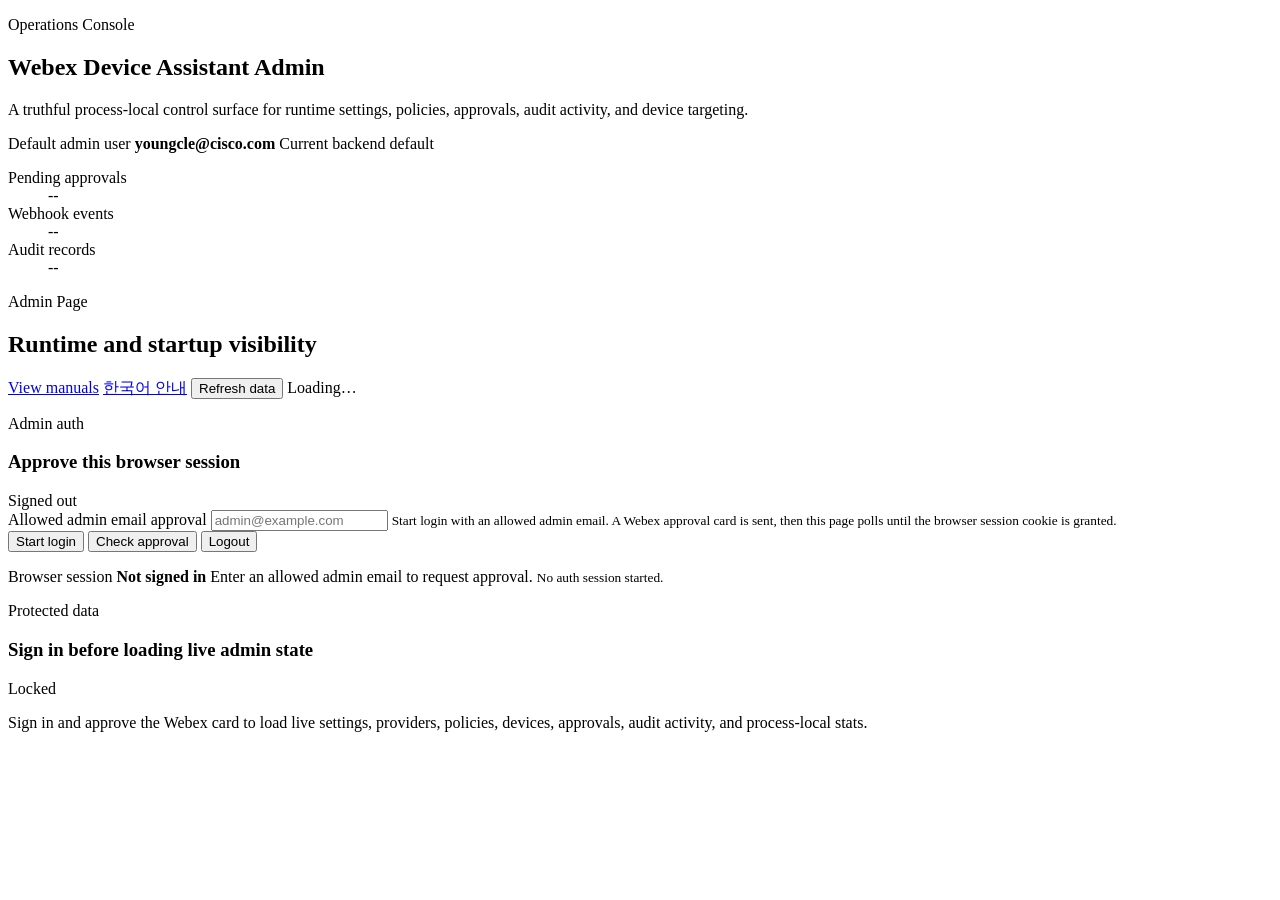
==== admin_page/static/index.html @ b52b99bb "chore: initialize device assistant repo" ====
<!DOCTYPE html>
<html lang="en">
  <head>
    <meta charset="utf-8" />
    <meta name="viewport" content="width=device-width, initial-scale=1" />
    <title>Webex Device Assistant Admin</title>
    <link rel="stylesheet" href="/admin-page/static/admin.css" />
  </head>
  <body>
    <div class="page-shell">
      <aside class="hero-panel">
        <div class="hero-panel__glow"></div>
        <div class="hero-panel__content">
          <p class="eyebrow">Operations Console</p>
          <h1>Webex Device Assistant Admin</h1>
          <p class="hero-copy">
            A truthful process-local control surface for runtime settings, policies,
            approvals, audit activity, and device targeting.
          </p>
          <div class="identity-card">
            <span class="identity-card__label">Default admin user</span>
            <strong id="default-admin-user">youngcle@cisco.com</strong>
            <span class="identity-card__status">Current backend default</span>
          </div>
          <dl class="hero-stats" id="hero-stats">
            <div>
              <dt>Pending approvals</dt>
              <dd id="hero-pending-approvals">--</dd>
            </div>
            <div>
              <dt>Webhook events</dt>
              <dd id="hero-webhook-events">--</dd>
            </div>
            <div>
              <dt>Audit records</dt>
              <dd id="hero-audit-total">--</dd>
            </div>
          </dl>
        </div>
      </aside>

      <main class="dashboard">
        <header class="topbar">
          <div>
            <p class="eyebrow">Admin Page</p>
            <h2>Runtime and startup visibility</h2>
          </div>
          <div class="topbar__actions">
            <a class="button button--ghost" href="/admin-page/docs">View manuals</a>
            <a class="button button--ghost" href="/admin-page/docs-ko">한국어 안내</a>
            <button class="button button--ghost" id="refresh-all" type="button">
              Refresh data
            </button>
            <span class="status-pill" id="page-status">Loading…</span>
          </div>
        </header>

        <section class="panel panel--auth">
          <div class="panel__header">
            <div>
              <p class="eyebrow">Admin auth</p>
              <h3>Approve this browser session</h3>
            </div>
            <span class="status-pill status-pill--idle" id="auth-status">Signed out</span>
          </div>

          <div class="auth-panel__grid">
            <form class="stack-form" id="auth-form">
              <label class="field-card field-card--full">
                <span class="field-card__label-row">
                  <span>Allowed admin email</span>
                  <span class="field-state field-state--live">approval</span>
                </span>
                <input
                  id="auth-email"
                  name="email"
                  type="email"
                  autocomplete="email"
                  placeholder="admin@example.com"
                  required
                />
                <small>
                  Start login with an allowed admin email. A Webex approval card is sent,
                  then this page polls until the browser session cookie is granted.
                </small>
              </label>

              <div class="auth-panel__actions">
                <button class="button" id="start-login" type="submit">Start login</button>
                <button class="button button--ghost" id="poll-auth-status" type="button">
                  Check approval
                </button>
                <button class="button button--ghost" id="logout" type="button">
                  Logout
                </button>
              </div>

              <p id="auth-message" class="inline-message" aria-live="polite"></p>
            </form>

            <article class="identity-card auth-session-card">
              <span class="identity-card__label">Browser session</span>
              <strong id="auth-session-email">Not signed in</strong>
              <span class="identity-card__status" id="auth-session-status">
                Enter an allowed admin email to request approval.
              </span>
              <small class="mono auth-session-card__meta" id="auth-session-id">
                No auth session started.
              </small>
            </article>
          </div>
        </section>

        <section class="panel auth-guard" id="auth-guard">
          <div class="panel__header">
            <div>
              <p class="eyebrow">Protected data</p>
              <h3>Sign in before loading live admin state</h3>
            </div>
            <span class="status-pill status-pill--idle" id="auth-guard-status">Locked</span>
          </div>
          <p class="panel__summary" id="auth-guard-copy">
            Sign in and approve the Webex card to load live settings, providers,
            policies, devices, approvals, audit activity, and process-local stats.
          </p>
        </section>

        <div class="dashboard-stack" id="protected-dashboard" hidden>
        <section class="metrics-grid" aria-label="Process-local stats">
          <article class="metric-card">
            <span>Approvals total</span>
            <strong id="stat-approvals-total">--</strong>
            <small>Current in-memory count</small>
          </article>
          <article class="metric-card">
            <span>Approved</span>
            <strong id="stat-approvals-approved">--</strong>
            <small>Resolved as approved</small>
          </article>
          <article class="metric-card">
            <span>Rejected</span>
            <strong id="stat-approvals-rejected">--</strong>
            <small>Resolved as rejected</small>
          </article>
          <article class="metric-card">
            <span>Sessions total</span>
            <strong id="stat-sessions-total">--</strong>
            <small>Observed since process start</small>
          </article>
        </section>

        <section class="panel panel--settings">
          <div class="panel__header">
            <div>
              <p class="eyebrow">Operational settings</p>
              <h3>Live controls and restart-only values</h3>
            </div>
            <p class="panel__summary">
              Save runtime settings through <code>/admin/settings</code>. Startup-only
              values remain visible but not editable.
            </p>
          </div>

          <form class="form-grid" id="settings-form">
            <section class="settings-group">
              <div class="section-heading">
                <h4>Connection secrets</h4>
                <p>Truthful backend status for secrets and webhook wiring.</p>
              </div>
              <div class="field-grid" id="secret-fields"></div>
            </section>

            <section class="settings-group">
              <div class="section-heading">
                <h4>Conversation defaults</h4>
                <p>Runtime-editable values used by the current process.</p>
              </div>
              <div class="field-grid two-column">
                <label class="field-card">
                  <span class="field-card__label-row">
                    <span>Default space ID</span>
                    <span class="field-state field-state--live">live</span>
                  </span>
                  <input id="default-space-id" name="default_space_id" type="text" />
                </label>
                <label class="field-card">
                  <span class="field-card__label-row">
                    <span>Default space title</span>
                    <span class="field-state field-state--live">live</span>
                  </span>
                  <input
                    id="default-space-title"
                    name="default_space_title"
                    type="text"
                  />
                </label>
                <label class="field-card">
                  <span class="field-card__label-row">
                    <span>Default user</span>
                    <span class="field-state field-state--live">live</span>
                  </span>
                  <input
                    id="default-user-email"
                    name="default_user_email"
                    type="email"
                    required
                  />
                </label>
                <label class="field-card">
                  <span class="field-card__label-row">
                    <span>Execution mode</span>
                    <span class="field-state field-state--live">live</span>
                  </span>
                  <select id="default-execution-mode" name="default_execution_mode"></select>
                </label>
              </div>
            </section>

            <section class="settings-group">
              <div class="section-heading">
                <h4>Allowed email lists</h4>
                <p>One email per line. These runtime allowlists update immediately.</p>
              </div>
              <div class="field-grid two-column">
                <label class="field-card">
                  <span class="field-card__label-row">
                    <span>Allowed Webex user emails</span>
                    <span class="field-state field-state--live">live</span>
                  </span>
                  <textarea
                    id="allowed-webex-user-emails"
                    name="allowed_webex_user_emails"
                    spellcheck="false"
                  ></textarea>
                  <small>One email per line for runtime end-user access.</small>
                </label>
                <label class="field-card">
                  <span class="field-card__label-row">
                    <span>Allowed admin emails</span>
                    <span class="field-state field-state--live">live</span>
                  </span>
                  <textarea
                    id="allowed-admin-emails"
                    name="allowed_admin_emails"
                    spellcheck="false"
                  ></textarea>
                  <small>One email per line for browser admin approval flow.</small>
                </label>
              </div>
            </section>

            <section class="settings-group">
              <div class="section-heading">
                <h4>Provider and target device</h4>
                <p>Use the org device list instead of a free-text target field.</p>
              </div>
              <div class="field-grid two-column">
                <label class="field-card">
                  <span class="field-card__label-row">
                    <span>Selected provider</span>
                    <span class="field-state field-state--live">live</span>
                  </span>
                  <select id="selected-provider" name="selected_provider"></select>
                </label>
                <label class="field-card">
                  <span class="field-card__label-row">
                    <span>Selected model</span>
                    <span class="field-state field-state--live">live</span>
                  </span>
                  <input id="selected-provider-model" name="selected_provider_model" type="text" />
                </label>
                <label class="field-card field-card--full">
                  <span class="field-card__label-row">
                    <span>Selected device</span>
                    <span class="field-state field-state--live">live</span>
                  </span>
                  <select id="selected-device" name="selected_device_id"></select>
                  <small id="selected-device-caption">Choose a device returned by /admin/devices.</small>
                </label>
              </div>
            </section>

            <footer class="form-footer">
              <p id="settings-save-message" class="inline-message" aria-live="polite"></p>
              <button class="button" id="save-settings" type="submit">Save runtime settings</button>
            </footer>
          </form>
        </section>

        <section class="dual-grid">
          <article class="panel">
            <div class="panel__header">
              <div>
                <p class="eyebrow">Provider runtime</p>
                <h3>Active provider settings</h3>
              </div>
              <p class="panel__summary">Updates go through <code>/admin/providers</code>.</p>
            </div>

            <form id="provider-form" class="stack-form">
              <label class="field-card">
                <span class="field-card__label-row">
                  <span>Provider runtime binding</span>
                  <span class="field-state field-state--live">live*</span>
                </span>
                <select id="provider-kind" name="provider"></select>
                <small><code>rule_based</code> can be applied immediately, and <code>ollama</code> can be applied live when the configured base URL is reachable and the selected model exists.</small>
              </label>
              <label class="field-card">
                <span class="field-card__label-row">
                  <span>Model</span>
                  <span class="field-state field-state--live">live*</span>
                </span>
                <input id="provider-model" name="model" type="text" />
              </label>
              <label class="field-card">
                <span class="field-card__label-row">
                  <span>Base URL</span>
                  <span class="field-state field-state--live">live*</span>
                </span>
                <input id="provider-base-url" name="base_url" type="url" />
              </label>
              <label class="field-card">
                <span class="field-card__label-row">
                  <span>API key</span>
                  <span class="field-state field-state--live">live*</span>
                </span>
                <input id="provider-api-key" name="api_key" type="password" autocomplete="off" />
              </label>
              <div class="field-grid two-column compact-grid">
                <label class="field-card">
                  <span class="field-card__label-row">
                    <span>Temperature</span>
                    <span class="field-state field-state--live">live*</span>
                  </span>
                  <input id="provider-temperature" name="temperature" type="number" step="0.1" />
                </label>
                <label class="field-card">
                  <span class="field-card__label-row">
                    <span>Max tokens</span>
                    <span class="field-state field-state--live">live*</span>
                  </span>
                  <input id="provider-max-tokens" name="max_tokens" type="number" step="1" min="1" />
                </label>
              </div>
              <label class="toggle-card">
                <input id="provider-enabled" name="enabled" type="checkbox" />
                <span>
                  <strong>Provider enabled</strong>
                  <small>Reflects the current provider settings payload.</small>
                </span>
              </label>
              <div class="provider-capabilities" id="provider-descriptor-cards"></div>
              <footer class="form-footer">
                <p id="provider-save-message" class="inline-message" aria-live="polite"></p>
                <button class="button" type="submit">Apply provider settings</button>
              </footer>
            </form>
          </article>

          <article class="panel">
            <div class="panel__header">
              <div>
                <p class="eyebrow">Startup status</p>
                <h3>Restart-required and read-only facts</h3>
              </div>
              <p class="panel__summary">Visible operational context from the startup payload.</p>
            </div>
            <div id="startup-status-grid" class="field-grid"></div>
            <div class="callout">
              <strong>Why two sections?</strong>
              <p>
                Runtime settings reflect what this process can mutate now. Startup status shows
                boot-time configuration that may require a restart to change.
              </p>
            </div>
          </article>
        </section>

        <section class="dual-grid">
          <article class="panel">
            <div class="panel__header">
              <div>
                <p class="eyebrow">Action registry</p>
                <h3>Available assistant actions</h3>
              </div>
              <p class="panel__summary">Registry data from <code>/admin/actions</code>.</p>
            </div>
            <div class="table-shell">
              <table>
                <thead>
                  <tr>
                    <th>Intent</th>
                    <th>Label</th>
                    <th>Modes</th>
                    <th>Approval default</th>
                    <th>Status</th>
                  </tr>
                </thead>
                <tbody id="actions-table-body"></tbody>
              </table>
            </div>
          </article>

          <article class="panel">
            <div class="panel__header">
              <div>
                <p class="eyebrow">Execution policies</p>
                <h3>Per-intent policy controls</h3>
              </div>
              <p class="panel__summary">Update individual policies through <code>/admin/policies/&lt;intent&gt;</code>.</p>
            </div>
            <div id="policy-forms" class="policy-stack"></div>
          </article>
        </section>

        <section class="dual-grid dual-grid--wide-right">
          <article class="panel">
            <div class="panel__header">
              <div>
                <p class="eyebrow">Org devices</p>
                <h3>Selectable device inventory</h3>
              </div>
              <p class="panel__summary">Loaded from the backend device list and reused in the selector above.</p>
            </div>
            <div class="table-shell table-shell--tall">
              <table>
                <thead>
                  <tr>
                    <th>Name</th>
                    <th>Product</th>
                    <th>Place</th>
                    <th>Workspace</th>
                    <th>Online</th>
                  </tr>
                </thead>
                <tbody id="devices-table-body"></tbody>
              </table>
            </div>
          </article>

          <div class="stack-layout">
            <article class="panel">
              <div class="panel__header">
                <div>
                  <p class="eyebrow">Approvals</p>
                  <h3>Current approval queue</h3>
                </div>
                <p class="panel__summary">Read-only visibility into approval state.</p>
              </div>
              <div class="table-shell table-shell--medium">
                <table>
                  <thead>
                    <tr>
                      <th>Status</th>
                      <th>Title</th>
                      <th>Requested by</th>
                      <th>Created</th>
                    </tr>
                  </thead>
                  <tbody id="approvals-table-body"></tbody>
                </table>
              </div>
            </article>

            <article class="panel">
              <div class="panel__header">
                <div>
                  <p class="eyebrow">Audit</p>
                  <h3>Recent process activity</h3>
                </div>
                <p class="panel__summary">Read-only records from <code>/admin/audit</code>.</p>
              </div>
              <div class="table-shell table-shell--medium">
                <table>
                  <thead>
                    <tr>
                      <th>Event</th>
                      <th>Outcome</th>
                      <th>Intent</th>
                      <th>Created</th>
                    </tr>
                  </thead>
                  <tbody id="audit-table-body"></tbody>
                </table>
              </div>
            </article>
          </div>
        </section>
        </div>
      </main>
    </div>

    <template id="empty-row-template">
      <tr>
        <td colspan="5" class="empty-state">No data yet.</td>
      </tr>
    </template>
    <script src="/admin-page/static/admin.js" defer></script>
  </body>
</html>
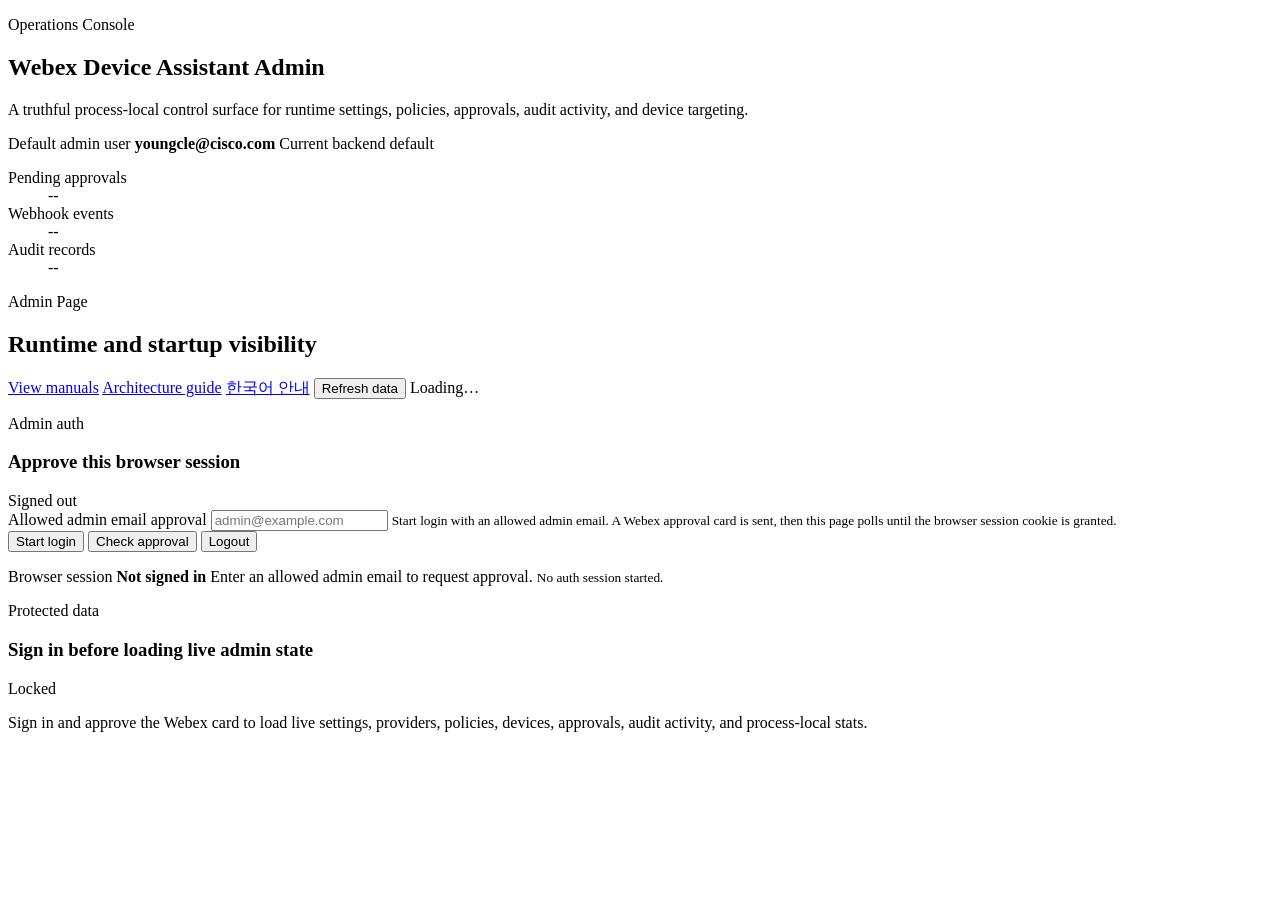
==== commit 4a047dab: "docs: add current architecture guide" ====
--- a/admin_page/static/index.html
+++ b/admin_page/static/index.html
@@ -47,6 +47,7 @@
           </div>
           <div class="topbar__actions">
             <a class="button button--ghost" href="/admin-page/docs">View manuals</a>
+            <a class="button button--ghost" href="/admin-page/architecture-guide">Architecture guide</a>
             <a class="button button--ghost" href="/admin-page/docs-ko">한국어 안내</a>
             <button class="button button--ghost" id="refresh-all" type="button">
               Refresh data
